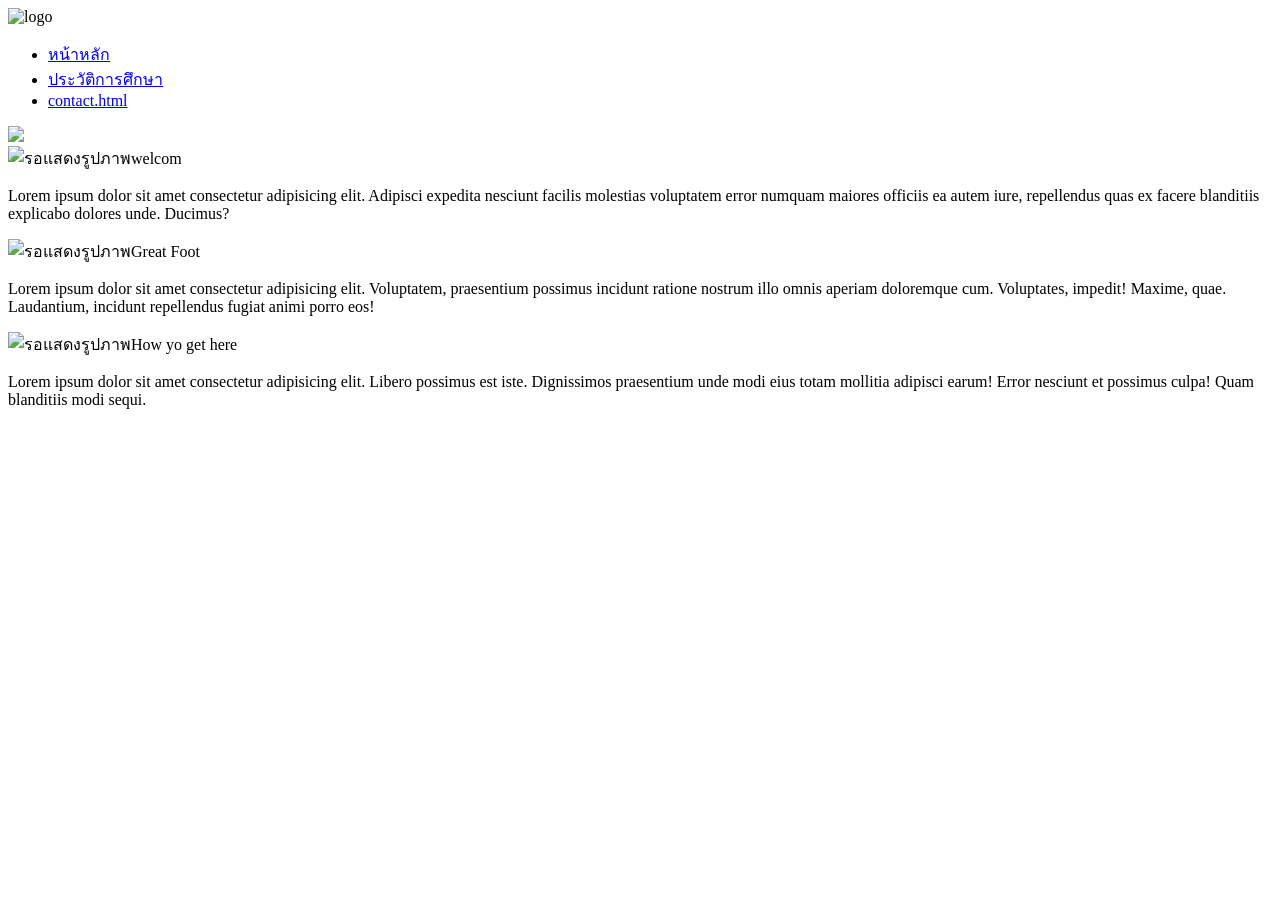
==== css/index.html @ 244b90f3 "first commit" ====
<!DOCTYPE html>
<html lang="en">
<head>
    <meta charset="UTF-8">
    <meta name="viewport" content="width=device-width, initial-scale=1.0">
    <title>protfolio</title>
    <link rel="stylesheet" href="css\style.css">
</head>
<body>
    <nav>
    <div class="logo">
        <img src="#" alt="logo">
    </div>
    <ul class="menu">
        <li><a href="#">หน้าหลัก</a></li>
        <li><a href="#">ประวัติการศึกษา</a></li>
        <li><a href="#">contact.html</a></li>
    </ul>
</nav>

<section class="banner">
    <div class="banner-info">
    <img src=" https://i.pinimg.com/736x/52/e2/f0/52e2f0a4e24e91af65fd8d8abb8a4b4d.jpg"
    
    </div>
    </section>
    <main>
        <div>
            <img src="https://i.pinimg.com/736x/58/c6/91/58c691494590c6345a21c69de02344b2.jpg" alt="รอแสดงรูปภาพ"
            <h3>welcom</h3>
            <p>Lorem ipsum dolor sit amet consectetur adipisicing elit. Adipisci expedita nesciunt facilis molestias voluptatem error numquam maiores officiis ea autem iure, repellendus quas ex facere blanditiis explicabo dolores unde. Ducimus?</p>
        </div>
        <div>
            <img src="https://i.pinimg.com/736x/65/75/94/6575947b3701ba0b3cf42dd60155cb9a.jpg" alt="รอแสดงรูปภาพ"
            <h3>Great Foot</h3>
            <p>Lorem ipsum dolor sit amet consectetur adipisicing elit. Voluptatem, praesentium possimus incidunt ratione nostrum illo omnis aperiam doloremque cum. Voluptates, impedit! Maxime, quae. Laudantium, incidunt repellendus fugiat animi porro eos!</p>
        </div>
        <div>
            <img src="https://i.pinimg.com/736x/a8/e1/02/a8e102ab9bd5d0e0d1ce593181c72f9a.jpg" alt="รอแสดงรูปภาพ"
            <h3>How yo get here</h3>
            <p>Lorem ipsum dolor sit amet consectetur adipisicing elit. Libero possimus est iste. Dignissimos praesentium unde modi eius totam mollitia adipisci earum! Error nesciunt et possimus culpa! Quam blanditiis modi sequi.</p>
        </div>

    </main>
<dy>
    <ml>

    </ml>
</dy>
</body>
</html>
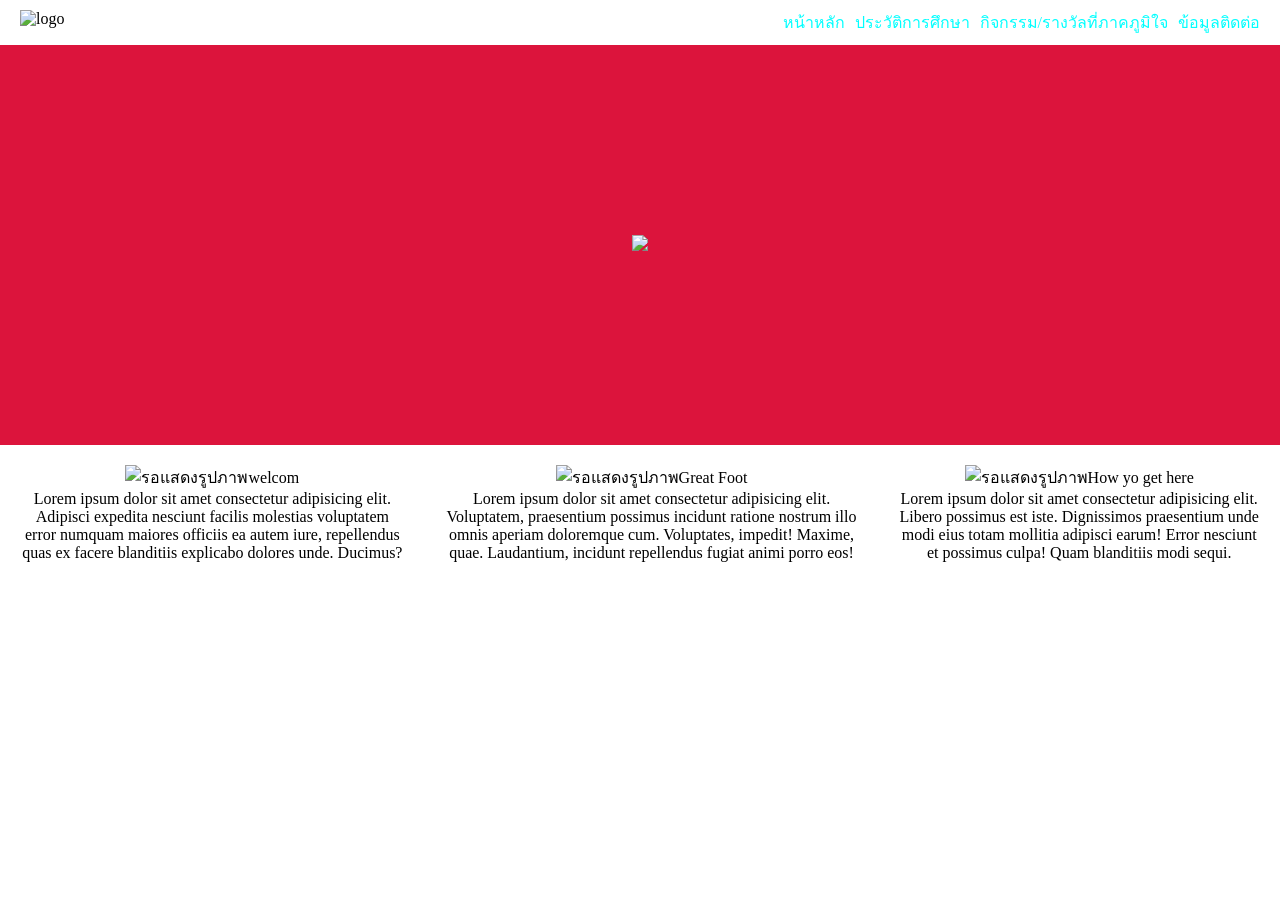
==== commit 28287b7a: "16 july 69 10.39" ====
--- a/css/index.html
+++ b/css/index.html
@@ -4,7 +4,7 @@
     <meta charset="UTF-8">
     <meta name="viewport" content="width=device-width, initial-scale=1.0">
     <title>protfolio</title>
-    <link rel="stylesheet" href="css\style.css">
+    <link rel="stylesheet" href="style.css">
 </head>
 <body>
     <nav>
@@ -12,9 +12,10 @@
         <img src="#" alt="logo">
     </div>
     <ul class="menu">
-        <li><a href="#">หน้าหลัก</a></li>
-        <li><a href="#">ประวัติการศึกษา</a></li>
-        <li><a href="#">contact.html</a></li>
+        <li><a href="index.html">หน้าหลัก</a></li>
+        <li><a href="education.html">ประวัติการศึกษา</a></li>
+        <li><a href="#">กิจกรรม/รางวัลที่ภาคภูมิใจ</a></li>
+        <li><a href="contact.html">ข้อมูลติดต่อ</a></li>
     </ul>
 </nav>
 
--- a/css/style.css
+++ b/css/style.css
@@ -0,0 +1,60 @@
+*{
+    margin: 0;
+    padding: 0;
+    box-sizing: border-box;
+}
+
+nav{
+    display: flex;
+    justify-content: space-between;                                                                                                                                                                                                                            
+    padding: 10px 20px;
+}
+
+.menu{
+    display: flex;
+    list-style: none;
+}
+
+.menu li{
+    margin-left: 10px;
+}
+
+.menu li a{
+    text-decoration: none;
+    color: aqua;
+}        
+
+section.banner{
+    background-color: crimson;
+    height: 400px;
+    display: flex;
+    justify-content: center;
+    align-items: center;
+    text-align: center;
+}
+.banner .banner-info{
+    color: black;
+    text-align: center;
+}
+
+main{
+    display: flex;
+    grid-template-columns: 1fr 1fr 1fr;
+}
+main div{
+    padding: 20px;
+    justify-content: center;
+    text-align: center;
+}
+
+main div img{
+    width: auto;
+    height: 200px;
+}
+
+footer {
+    background-color: firebrick;
+    color: white;
+    text-align: center;
+    padding: 10px;
+}
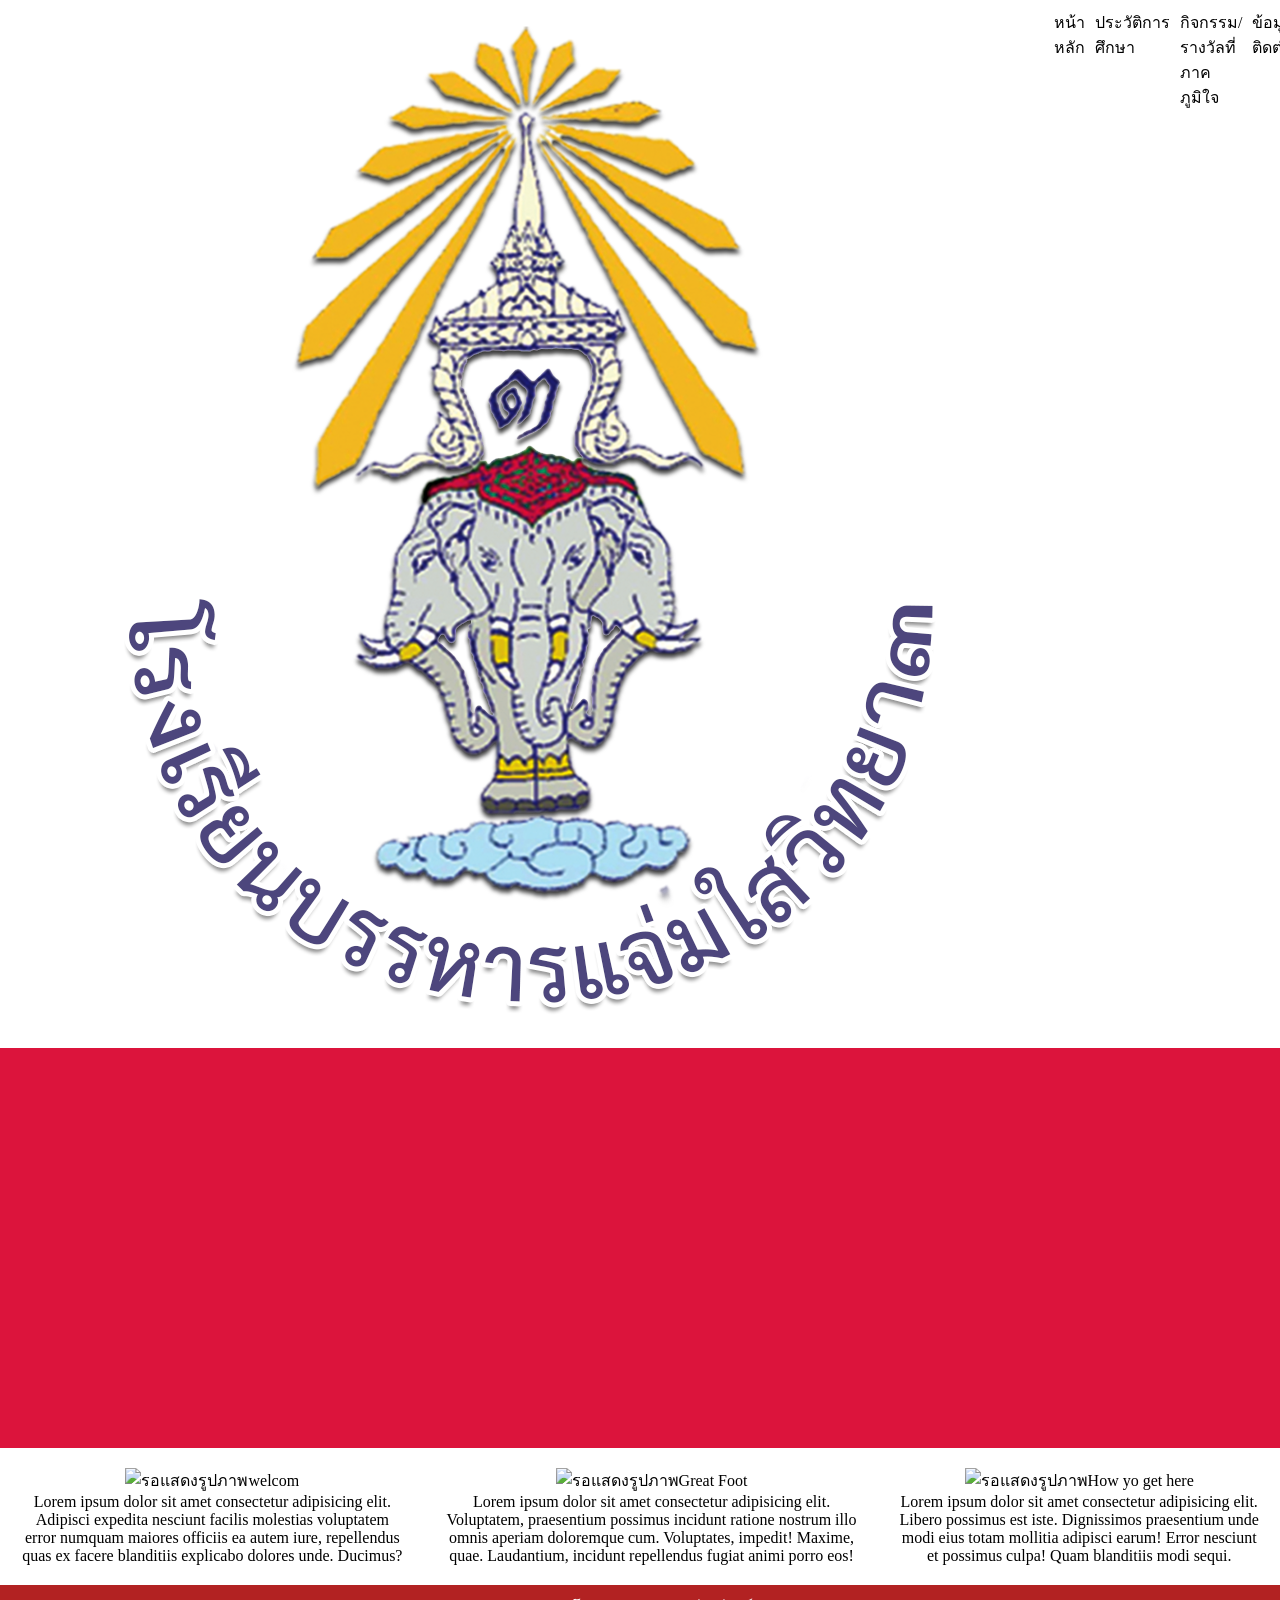
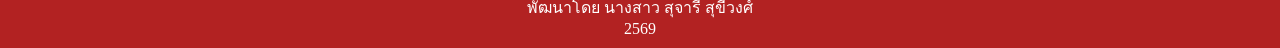
==== commit ce11cc02: "16 july 26 15.01" ====
--- a/css/index.html
+++ b/css/index.html
@@ -9,19 +9,19 @@
 <body>
     <nav>
     <div class="logo">
-        <img src="#" alt="logo">
+        <img src="โลโก้โรงเรียนบรรหาร.png" alt="logo">
     </div>
     <ul class="menu">
         <li><a href="index.html">หน้าหลัก</a></li>
         <li><a href="education.html">ประวัติการศึกษา</a></li>
-        <li><a href="#">กิจกรรม/รางวัลที่ภาคภูมิใจ</a></li>
+        <li><a href="acttivityrewards.html">กิจกรรม/รางวัลที่ภาคภูมิใจ</a></li>
         <li><a href="contact.html">ข้อมูลติดต่อ</a></li>
     </ul>
 </nav>
 
 <section class="banner">
     <div class="banner-info">
-    <img src=" https://i.pinimg.com/736x/52/e2/f0/52e2f0a4e24e91af65fd8d8abb8a4b4d.jpg"
+      <img src="https://pin.it/3xCw2EwLC" alt="">
     
     </div>
     </section>
@@ -43,6 +43,10 @@
         </div>
 
     </main>
+    <footer>
+        <p>พัฒนาโดย นางสาว สุจารี สุขีวงศ์</p>
+        <p>2569</p>
+    </footer>
 <dy>
     <ml>
 
--- a/css/style.css
+++ b/css/style.css
@@ -21,7 +21,7 @@
 
 .menu li a{
     text-decoration: none;
-    color: aqua;
+    color: rgb(0, 0, 0);
 }        
 
 section.banner{
@@ -52,6 +52,10 @@
     height: 200px;
 }
 
+main div img{
+    width: auto;
+    height: 200px;
+}
 footer {
     background-color: firebrick;
     color: white;
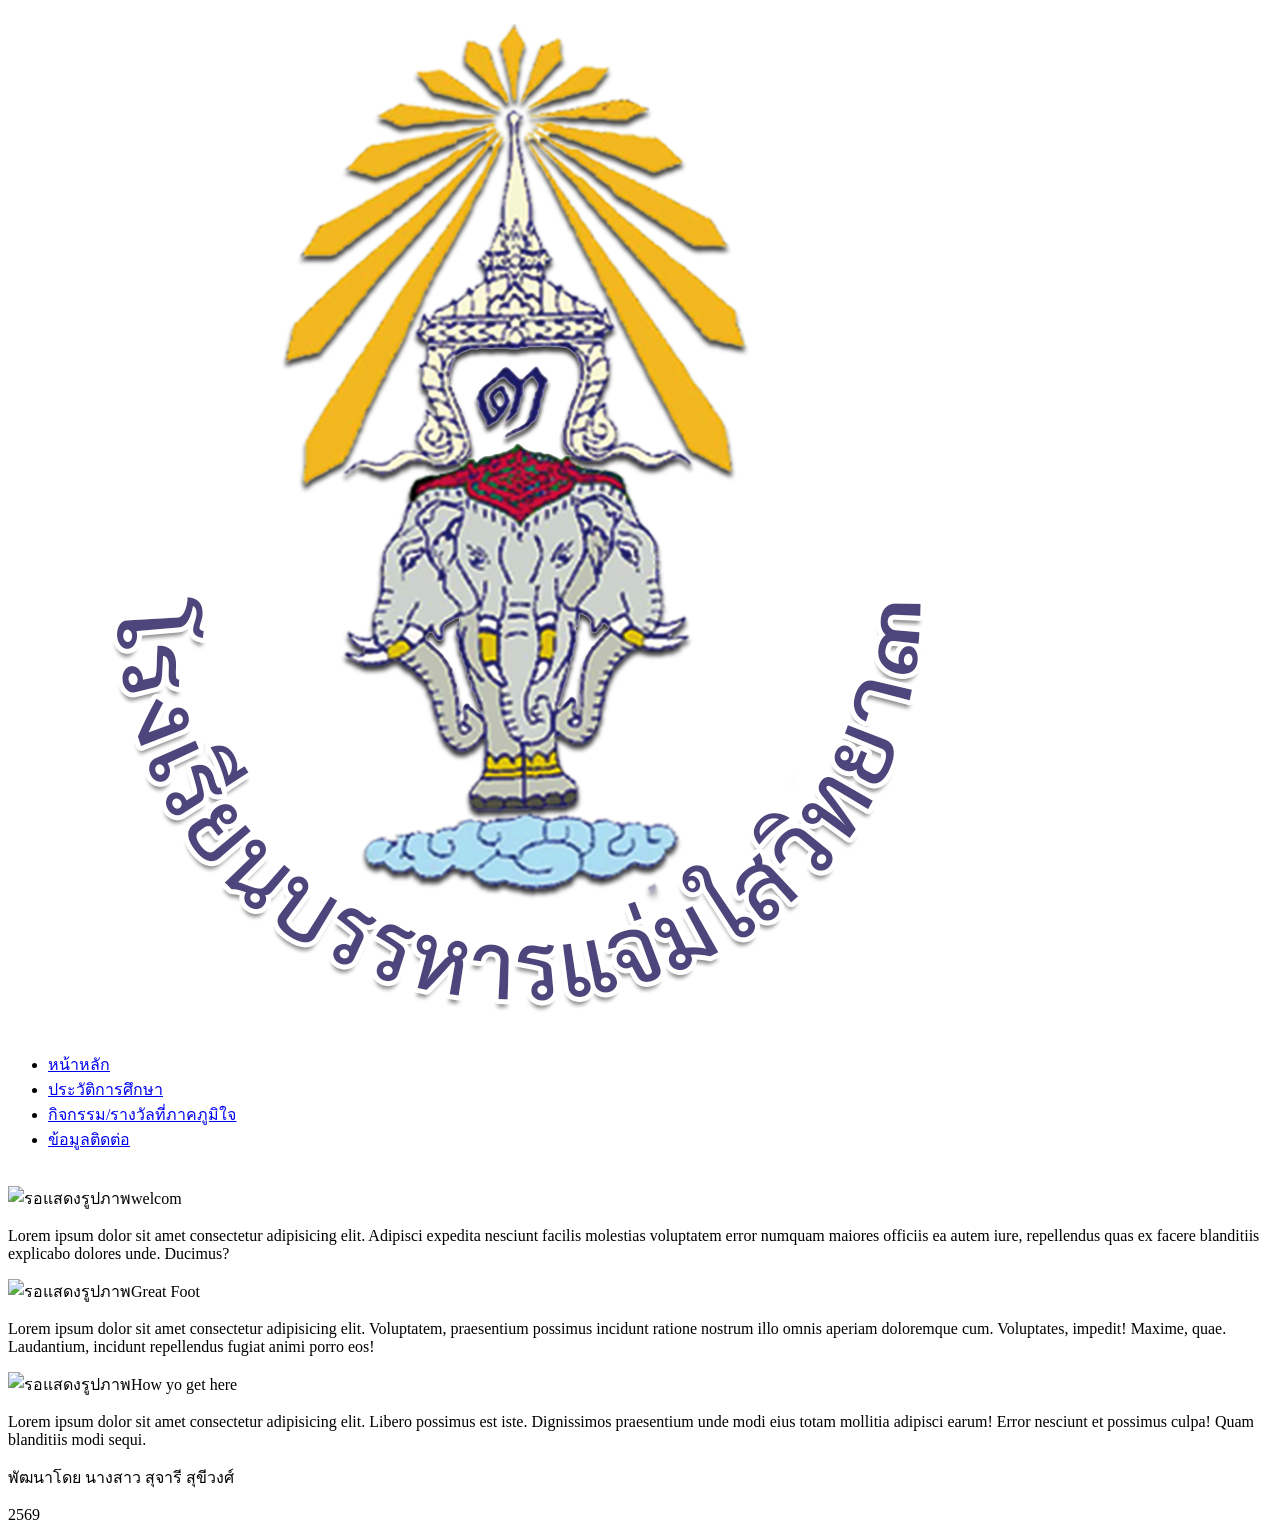
==== commit a70f574b: "17/0726 15.25" ====
--- a/css/index.html
+++ b/css/index.html
@@ -4,7 +4,7 @@
     <meta charset="UTF-8">
     <meta name="viewport" content="width=device-width, initial-scale=1.0">
     <title>protfolio</title>
-    <link rel="stylesheet" href="style.css">
+    <link rel="stylesheet" href="css\style.css">
 </head>
 <body>
     <nav>
